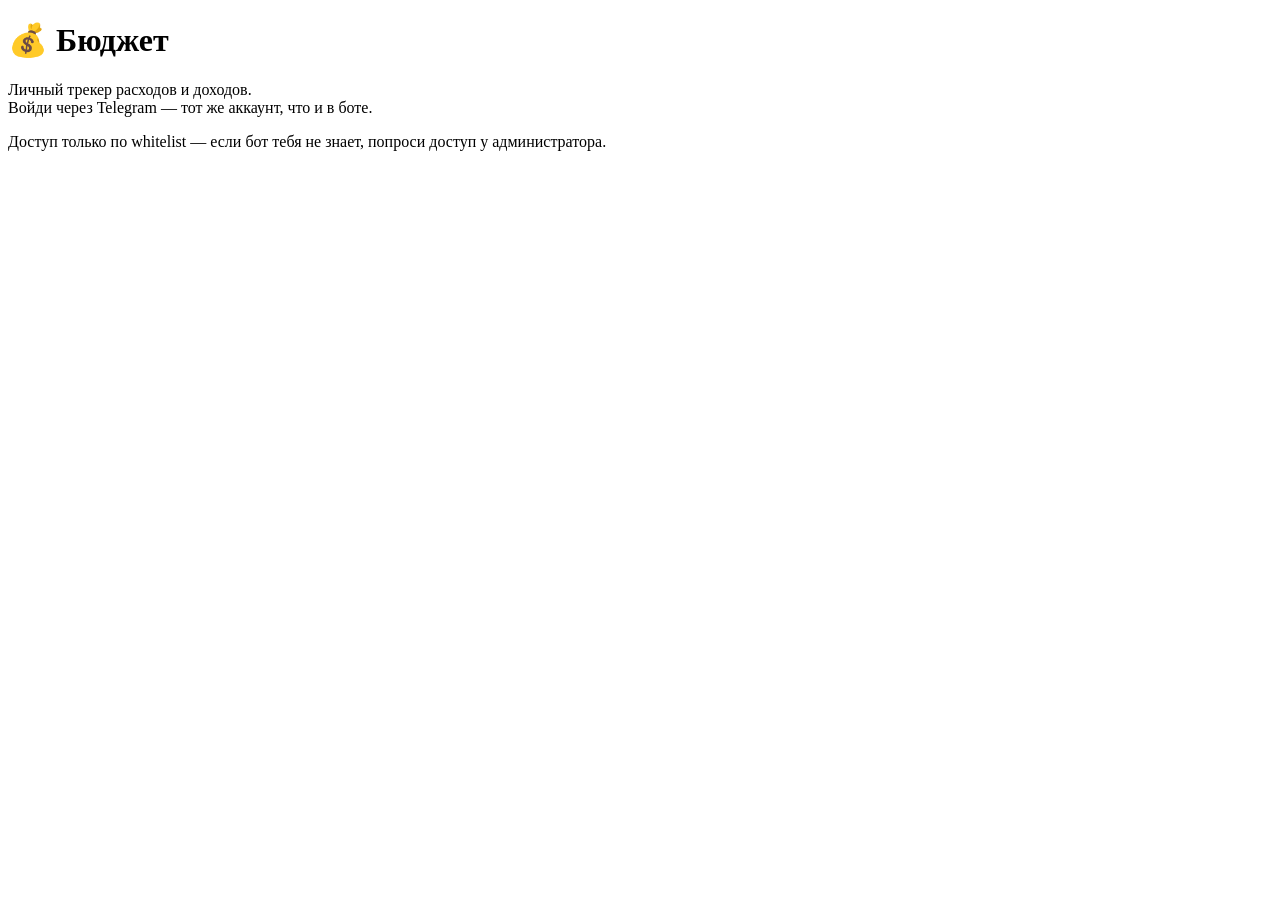
==== web/login.html @ 227d8bfc "feat: Фаза 2 — сайт с дашбордом, историей и лимитами auth.py: проверка подписи Telegram Login Widget" ====
<!DOCTYPE html>
<html lang="ru">
<head>
<meta charset="utf-8">
<meta name="viewport" content="width=device-width, initial-scale=1">
<title>Бюджет — вход</title>
<link rel="stylesheet" href="/style.css">
</head>
<body>
<div class="login-page">
  <div class="login-card">
    <h1>💰 Бюджет</h1>
    <p>Личный трекер расходов и доходов.<br>Войди через Telegram — тот же аккаунт, что и в боте.</p>
    <div id="tg-login"></div>
    <p class="muted small">Доступ только по whitelist — если бот тебя не знает, попроси доступ у администратора.</p>
  </div>
</div>
<script>
  // Виджет вставляется динамически, чтобы собрать data-auth-url от текущего origin
  var s = document.createElement("script");
  s.async = true;
  s.src = "https://telegram.org/js/telegram-widget.js?22";
  s.setAttribute("data-telegram-login", "__BOT_USERNAME__");
  s.setAttribute("data-size", "large");
  s.setAttribute("data-auth-url", location.origin + "/auth/telegram");
  s.setAttribute("data-request-access", "write");
  document.getElementById("tg-login").appendChild(s);
</script>
</body>
</html>
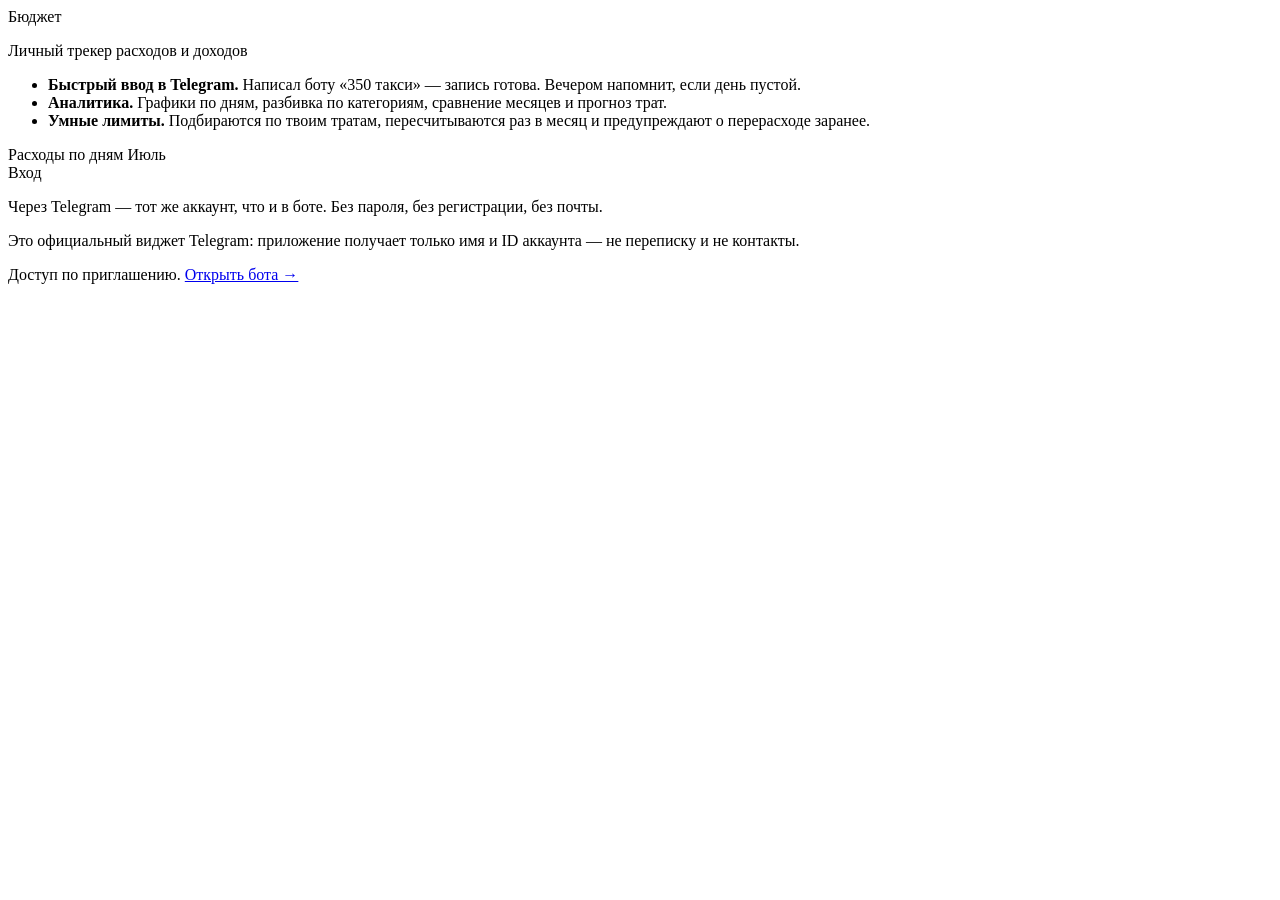
==== commit 68de73d7: "design: страница входа — продукт слева, вход справа Название и три пункта о возможностях, мини-диагр" ====
--- a/web/login.html
+++ b/web/login.html
@@ -4,25 +4,78 @@
 <meta charset="utf-8">
 <meta name="viewport" content="width=device-width, initial-scale=1">
 <title>Бюджет — вход</title>
+<script>
+  document.documentElement.dataset.theme = localStorage.getItem("theme") || "light";
+</script>
 <link rel="stylesheet" href="/style.css">
 </head>
 <body>
 <div class="login-page">
-  <div class="login-card">
-    <h1>💰 Бюджет</h1>
-    <p>Личный трекер расходов и доходов.<br>Войди через Telegram — тот же аккаунт, что и в боте.</p>
-    <div id="tg-login"></div>
-    <p class="muted small">Доступ только по whitelist — если бот тебя не знает, попроси доступ у администратора.</p>
+  <div class="login-shell">
+
+    <div class="login-info">
+      <div class="login-brand">Бюджет</div>
+      <p class="login-tagline">Личный трекер расходов и доходов</p>
+      <ul class="login-points">
+        <li>
+          <b>Быстрый ввод в Telegram.</b>
+          Написал боту «350 такси» — запись готова. Вечером напомнит, если день пустой.
+        </li>
+        <li>
+          <b>Аналитика.</b>
+          Графики по дням, разбивка по категориям, сравнение месяцев и прогноз трат.
+        </li>
+        <li>
+          <b>Умные лимиты.</b>
+          Подбираются по твоим тратам, пересчитываются раз в месяц и предупреждают о перерасходе заранее.
+        </li>
+      </ul>
+      <div class="login-mini" aria-hidden="true">
+        <div class="login-mini-head">
+          <span class="login-mini-label">Расходы по дням</span>
+          <span class="login-mini-label">Июль</span>
+        </div>
+        <div class="login-mini-bars">
+          <i style="height:52%"></i><i style="height:38%"></i><i style="height:64%"></i>
+          <i style="height:22%"></i><i style="height:45%"></i><i class="inc" style="height:84%"></i>
+          <i style="height:30%"></i><i style="height:57%"></i><i style="height:18%"></i>
+          <i style="height:41%"></i><i class="inc" style="height:70%"></i><i style="height:26%"></i>
+        </div>
+      </div>
+    </div>
+
+    <div class="login-card">
+      <div class="login-card-label">Вход</div>
+      <p class="login-lead">
+        Через Telegram — тот же аккаунт, что и в боте.
+        Без пароля, без регистрации, без почты.
+      </p>
+      <div id="tg-login"></div>
+      <p class="muted small">
+        Это официальный виджет Telegram: приложение получает только имя и ID аккаунта —
+        не переписку и не контакты.
+      </p>
+      <div class="login-foot">
+        <span class="muted small">Доступ по приглашению.</span>
+        <a class="small" href="https://t.me/__BOT_USERNAME__" target="_blank" rel="noopener">Открыть бота →</a>
+      </div>
+    </div>
+
   </div>
 </div>
 <script>
-  // Виджет вставляется динамически, чтобы собрать data-auth-url от текущего origin
+  // Виджет вставляется динамически: data-auth-url собирается от текущего origin
+  window.onTelegramAuth = function (user) {
+    location.href = "/auth/telegram?" + new URLSearchParams(user).toString();
+  };
   var s = document.createElement("script");
   s.async = true;
   s.src = "https://telegram.org/js/telegram-widget.js?22";
   s.setAttribute("data-telegram-login", "__BOT_USERNAME__");
   s.setAttribute("data-size", "large");
-  s.setAttribute("data-auth-url", location.origin + "/auth/telegram");
+  s.setAttribute("data-radius", "6");
+  s.setAttribute("data-userpic", "false");
+  s.setAttribute("data-onauth", "onTelegramAuth(user)");
   s.setAttribute("data-request-access", "write");
   document.getElementById("tg-login").appendChild(s);
 </script>
